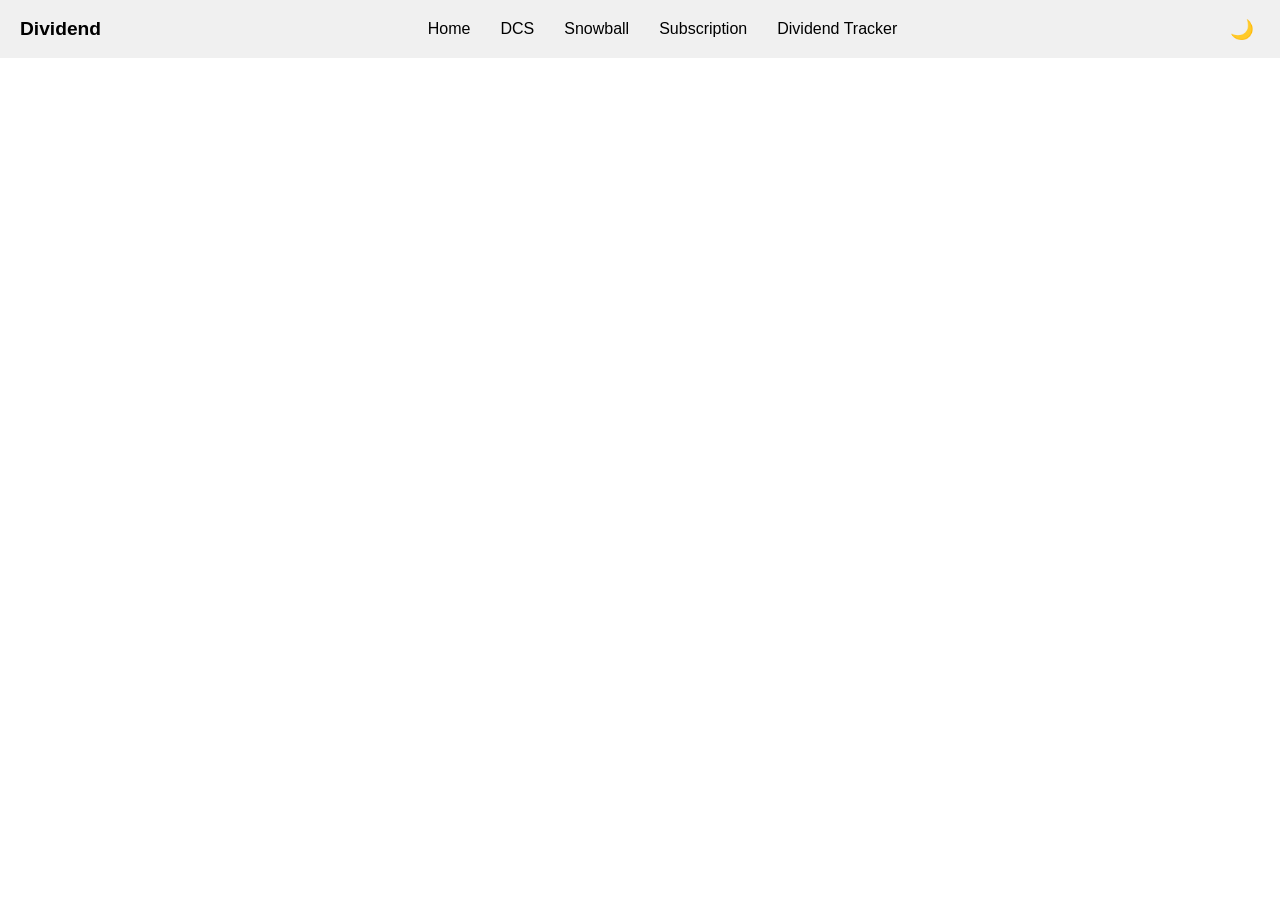
==== static/Index/index.html @ 4eac9fa5 "All files of HTML, JS and CSS are added, the frontend is now well advanced" ====
<!DOCTYPE html>
<html lang="en">
<head>
    <meta charset="UTF-8">
    <meta name="viewport" content="width=device-width, initial-scale=1.0">
    <title>Navigation Bar</title>
    <link rel="stylesheet" href="navbar.css">
    <script src="theme.js" defer></script>
</head>
<body>
<div class="navbar" id="navbar">
    <div class="site-name">Dividend</div>
    <div class="nav-links">
        <a href="../Index/index.html">Home</a>
        <a href="../DCF_calc/DCF_Calculator.html">DCS</a>
        <a href="../Snowball/Snowball.html">Snowball</a>
        <a>Subscription</a>
        <a href="../Dividend_Tracker/Portfolio/Portfolio.html">Dividend Tracker</a>
    </div>

    <button id="theme-toggle" class="theme-toggle" onclick="initThemeToggle()">🌙</button>
</div>

</body>
</html>
---- static/Index/navbar.css ----
:root {
    --bg-color: #ffffff;
    --text-color: rgb(0, 0, 0);
    --navbar-bg: #f0f0f0;
    --link-hover: #ddd;
}

body.dark-theme {
    --bg-color: rgba(18, 18, 18, 0.68);
    --text-color: #ffffff;
    --navbar-bg: #333;
    --link-hover: #575757;
}

body {
    margin: 0;
    font-family: Arial, sans-serif;
    background-color: var(--bg-color);
    color: var(--text-color);
}

.navbar {
    background-color: var(--navbar-bg);
    width: 100%;
    box-sizing: border-box;
    display: flex;
    align-items: center;
    justify-content: space-between;
    padding: 10px 20px;
    flex-wrap: wrap;
}

.navbar .site-name {
    color: var(--text-color);
    font-size: 1.2rem;
    font-weight: bold;
    flex-shrink: 0;
}

.nav-links {
    display: flex;
    justify-content: center;
    flex-grow: 1;
    flex-wrap: wrap;
    text-align: center;
    margin: 0;
    padding: 0;
}

.nav-links a {
    color: var(--text-color);
    text-decoration: none;
    padding: 10px 15px;
    display: block;
}

.nav-links a:hover {
    background-color: var(--link-hover);
}

.theme-toggle {
    background: none;
    border: none;
    color: var(--text-color);
    font-size: 1.2rem;
    cursor: pointer;
    flex-shrink: 0;
}

@media (max-width: 768px) {
    .navbar {
        flex-direction: column;
        align-items: flex-start;
    }

    .nav-links {
        justify-content: flex-start;
        width: 100%;
    }

    .nav-links a {
        padding: 10px;
        width: 100%;
        text-align: left;
    }
}


@media (max-width: 480px) {
    .site-name {
        font-size: 1rem;
    }

    .nav-links a {
        font-size: 0.9rem;
    }

    .theme-toggle {
        font-size: 1rem;
    }
}
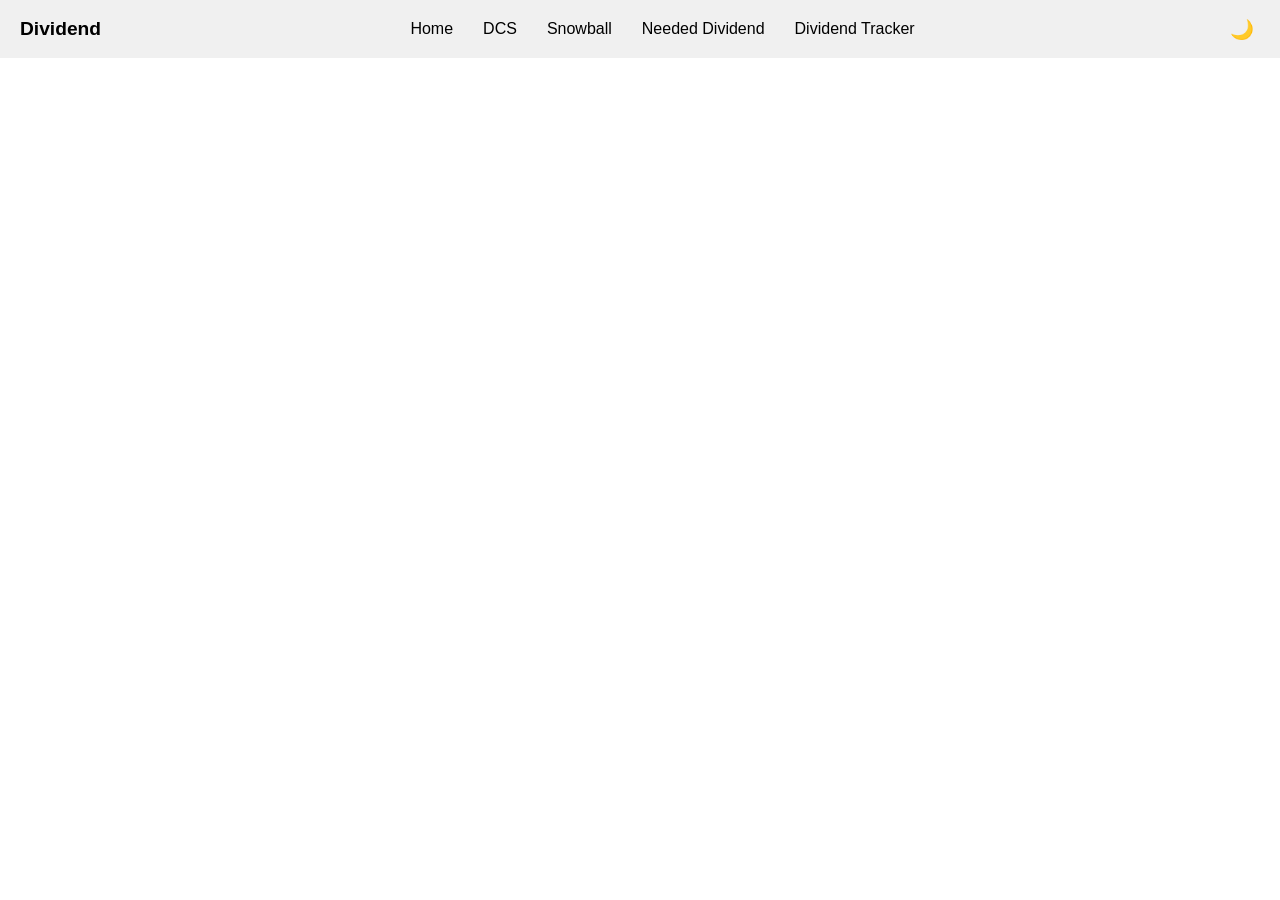
==== commit 7c7a303f: "Now watchlist will be more effective and show more important information about each stock also the s" ====
--- a/static/Index/index.html
+++ b/static/Index/index.html
@@ -14,7 +14,7 @@
         <a href="../Index/index.html">Home</a>
         <a href="../DCF_calc/DCF_Calculator.html">DCS</a>
         <a href="../Snowball/Snowball.html">Snowball</a>
-        <a>Subscription</a>
+        <a>Needed Dividend</a>
         <a href="../Dividend_Tracker/Portfolio/Portfolio.html">Dividend Tracker</a>
     </div>
 
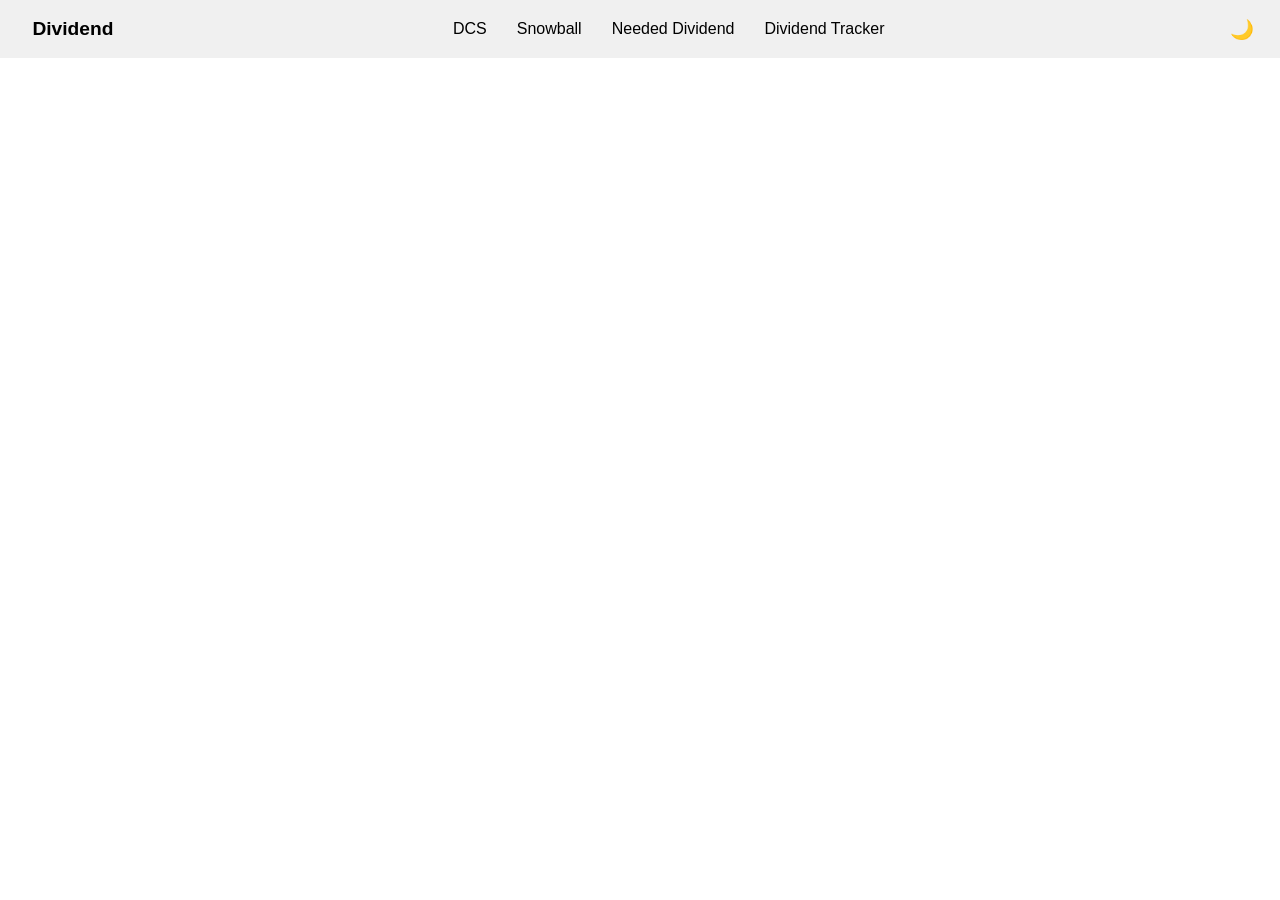
==== commit e5949a25: "small changes to the navbar. Removed the homepage button and moved the name a little to the right" ====
--- a/static/Index/index.html
+++ b/static/Index/index.html
@@ -11,7 +11,7 @@
 <div class="navbar" id="navbar">
     <div class="site-name">Dividend</div>
     <div class="nav-links">
-        <a href="../Index/index.html">Home</a>
+        <!--<a href="../Index/index.html">Home</a>-->
         <a href="../DCF_calc/DCF_Calculator.html">DCS</a>
         <a href="../Snowball/Snowball.html">Snowball</a>
         <a>Needed Dividend</a>
--- a/static/Index/navbar.css
+++ b/static/Index/navbar.css
@@ -67,6 +67,10 @@
     flex-shrink: 0;
 }
 
+.site-name {
+    margin-left: 1%;
+}
+
 @media (max-width: 768px) {
     .navbar {
         flex-direction: column;
